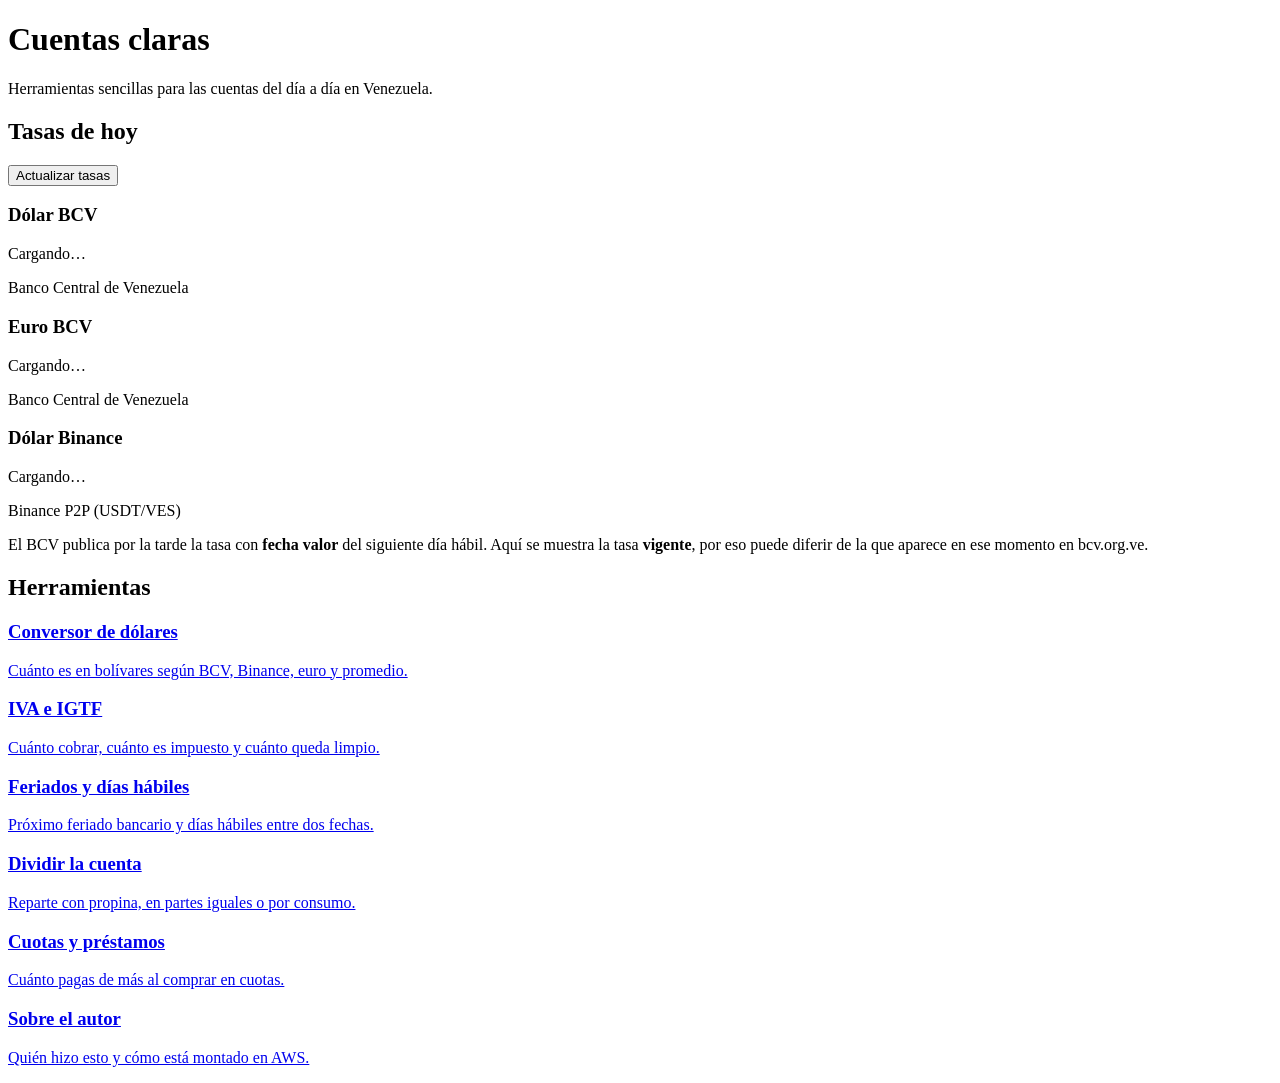
==== web/index.html @ 0f38b19d "Cuentas Claras: herramientas del día a día servidas desde S3 + CloudFront Sitio estático con cinco c" ====
<!DOCTYPE html>
<html lang="es">
<head>
  <meta charset="utf-8">
  <meta name="viewport" content="width=device-width, initial-scale=1">
  <title>Cuentas Claras — Herramientas del día a día en Venezuela</title>
  <meta name="description" content="Tasa del BCV y Binance, cálculo de IVA e IGTF, feriados bancarios, dividir la cuenta y comparar cuotas. Gratis y sin registro.">
  <link rel="stylesheet" href="/assets/css/base.css">
</head>
<body>
  <div class="encabezado">
    <h1>Cuentas claras</h1>
    <p class="subtitulo">Herramientas sencillas para las cuentas del día a día en Venezuela.</p>
  </div>

  <main>
    <section class="bloque" aria-labelledby="titulo-tasas">
      <div class="bloque-cabecera">
        <h2 id="titulo-tasas">Tasas de hoy</h2>
        <button type="button" id="btn-actualizar" class="boton boton-secundario">Actualizar tasas</button>
      </div>

      <div class="rejilla">
        <article class="tarjeta" id="tarjeta-bcv" data-estado="cargando">
          <h3 class="tarjeta-titulo">Dólar BCV</h3>
          <p class="tarjeta-valor" id="tasa-bcv">Cargando…</p>
          <p class="tarjeta-meta">
            <span class="etiqueta">Banco Central de Venezuela</span>
            <span class="fecha" id="fecha-bcv"></span>
          </p>
        </article>

        <article class="tarjeta" id="tarjeta-euro" data-estado="cargando">
          <h3 class="tarjeta-titulo">Euro BCV</h3>
          <p class="tarjeta-valor" id="tasa-euro">Cargando…</p>
          <p class="tarjeta-meta">
            <span class="etiqueta">Banco Central de Venezuela</span>
            <span class="fecha" id="fecha-euro"></span>
          </p>
        </article>

        <article class="tarjeta" id="tarjeta-binance" data-estado="cargando">
          <h3 class="tarjeta-titulo">Dólar Binance</h3>
          <p class="tarjeta-valor" id="tasa-binance">Cargando…</p>
          <p class="tarjeta-meta">
            <span class="etiqueta">Binance P2P (USDT/VES)</span>
            <span class="fecha" id="fecha-binance"></span>
          </p>
        </article>
      </div>

      <p class="aviso" id="aviso-tasas" hidden></p>

      <p class="nota">
        El BCV publica por la tarde la tasa con <strong>fecha valor</strong> del siguiente día
        hábil. Aquí se muestra la tasa <strong>vigente</strong>, por eso puede diferir de la que
        aparece en ese momento en bcv.org.ve.
      </p>
    </section>

    <section class="bloque" aria-labelledby="titulo-herramientas">
      <h2 id="titulo-herramientas">Herramientas</h2>

      <div class="enlaces">
        <a class="enlace-herramienta" href="/conversor/">
          <h3>Conversor de dólares</h3>
          <p>Cuánto es en bolívares según BCV, Binance, euro y promedio.</p>
        </a>

        <a class="enlace-herramienta" href="/iva-igtf/">
          <h3>IVA e IGTF</h3>
          <p>Cuánto cobrar, cuánto es impuesto y cuánto queda limpio.</p>
        </a>

        <a class="enlace-herramienta" href="/feriados/">
          <h3>Feriados y días hábiles</h3>
          <p>Próximo feriado bancario y días hábiles entre dos fechas.</p>
        </a>

        <a class="enlace-herramienta" href="/dividir-cuenta/">
          <h3>Dividir la cuenta</h3>
          <p>Reparte con propina, en partes iguales o por consumo.</p>
        </a>

        <a class="enlace-herramienta" href="/cuotas/">
          <h3>Cuotas y préstamos</h3>
          <p>Cuánto pagas de más al comprar en cuotas.</p>
        </a>

        <a class="enlace-herramienta" href="/autor/">
          <h3>Sobre el autor</h3>
          <p>Quién hizo esto y cómo está montado en AWS.</p>
        </a>
      </div>
    </section>
  </main>

  <script src="/assets/js/formato.js"></script>
  <script src="/assets/js/tasas.js"></script>
  <script src="/assets/js/marco.js"></script>
  <script>
    document.addEventListener('DOMContentLoaded', function () {
      window.Tasas.iniciar();
    });
  </script>
</body>
</html>
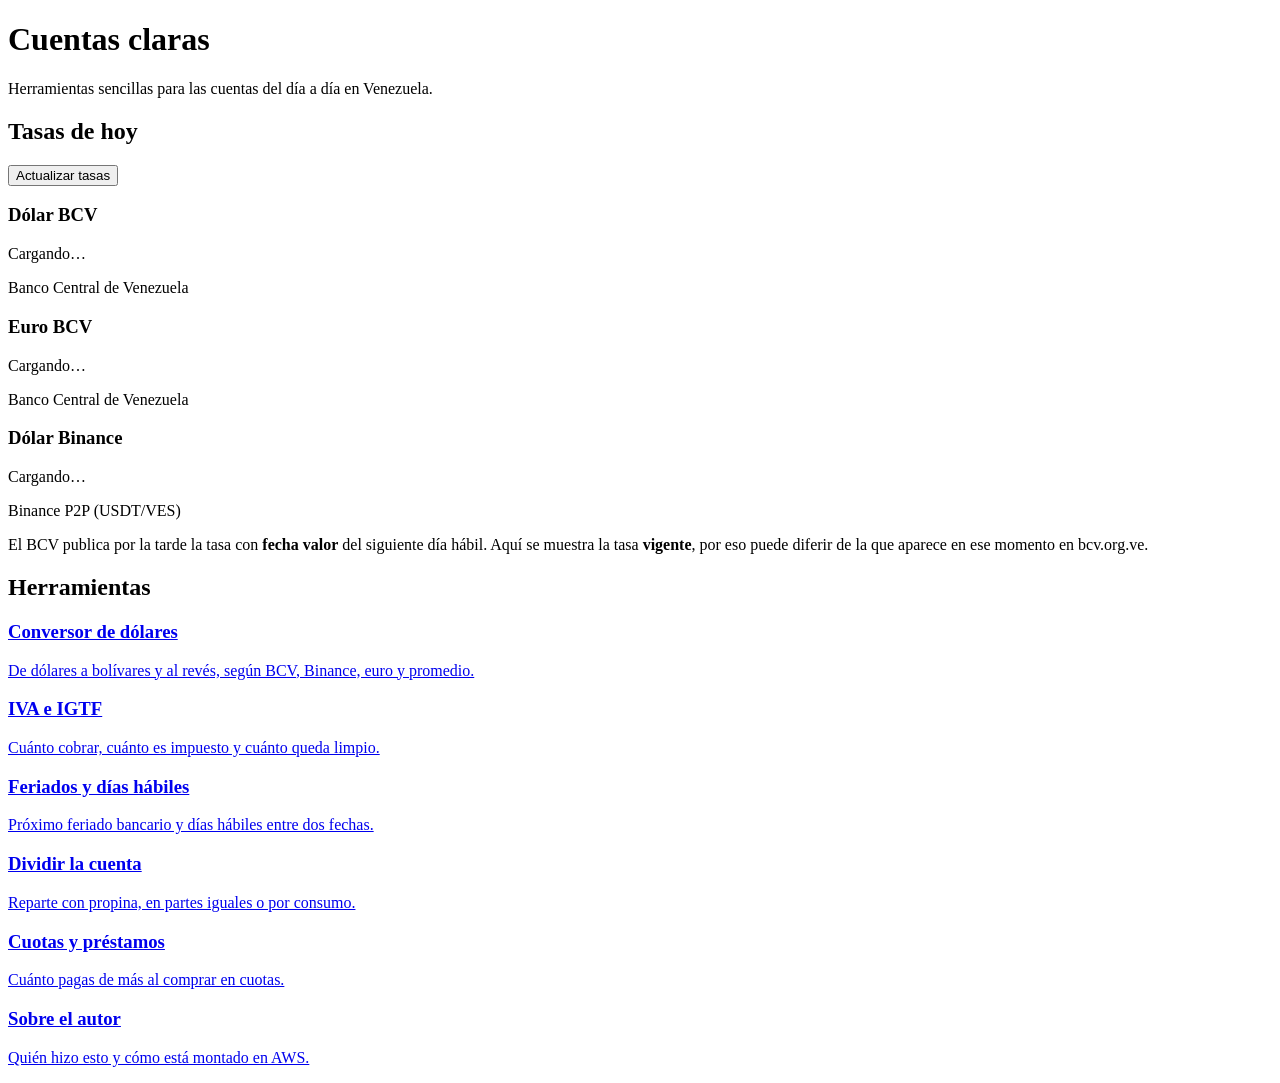
==== commit 293ba775: "Conversor en los dos sentidos, script para servir en local y autoría Conversor: - Nuevo selector de " ====
--- a/web/index.html
+++ b/web/index.html
@@ -64,7 +64,7 @@
       <div class="enlaces">
         <a class="enlace-herramienta" href="/conversor/">
           <h3>Conversor de dólares</h3>
-          <p>Cuánto es en bolívares según BCV, Binance, euro y promedio.</p>
+          <p>De dólares a bolívares y al revés, según BCV, Binance, euro y promedio.</p>
         </a>
 
         <a class="enlace-herramienta" href="/iva-igtf/">
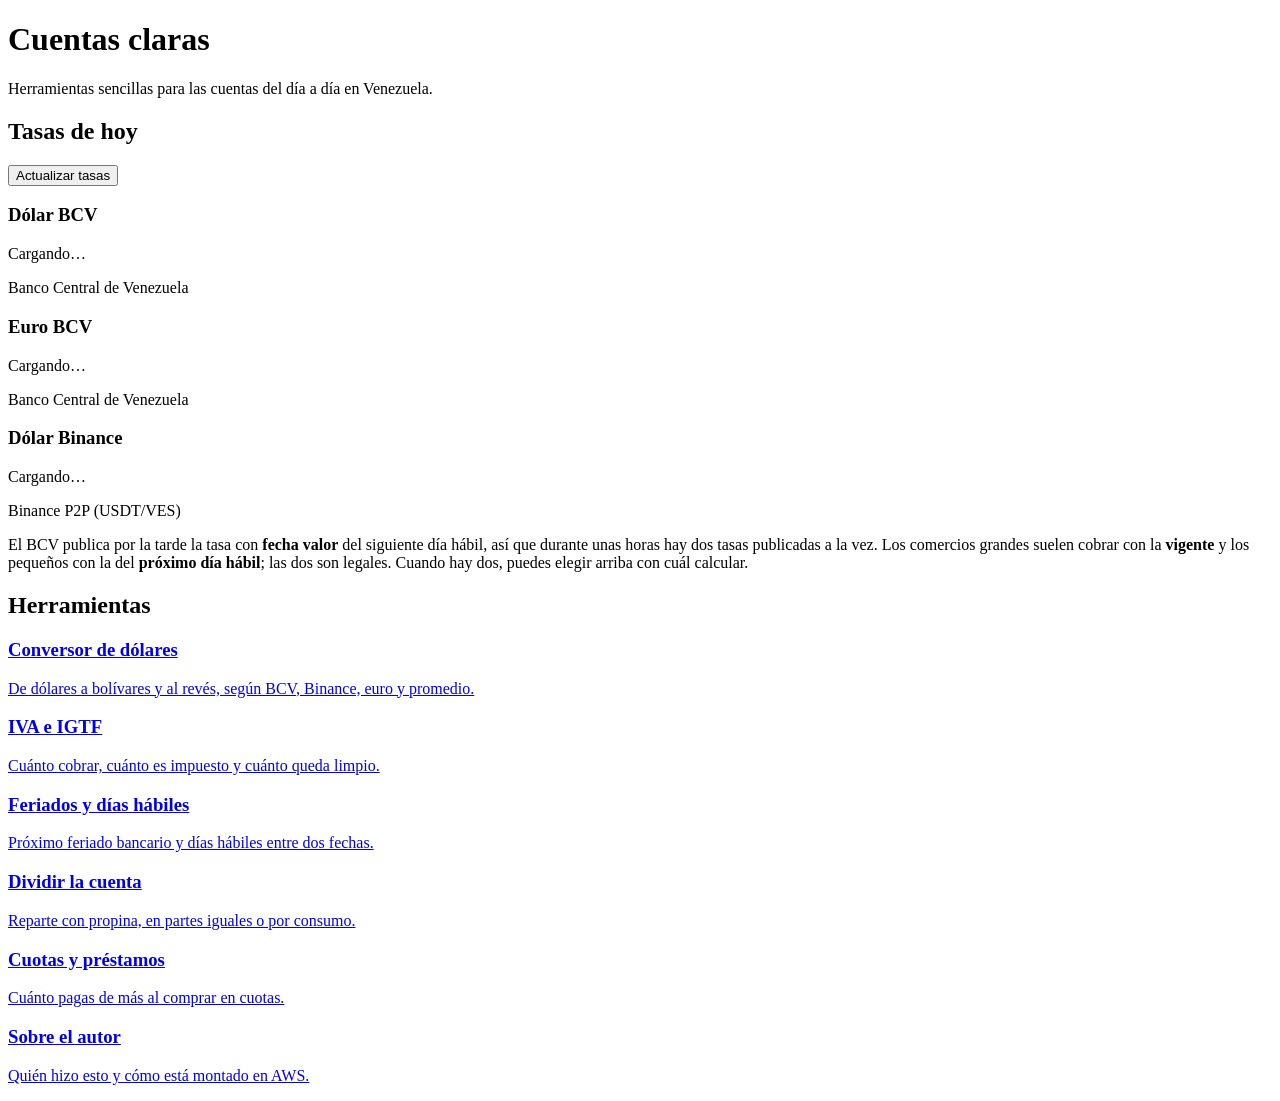
==== commit 12473e65: "Pone el selector de fecha valor en la portada y el conversor Un .segmentado con aria-pressed, el com" ====
--- a/web/index.html
+++ b/web/index.html
@@ -2,10 +2,21 @@
 <html lang="es">
 <head>
   <meta charset="utf-8">
+  <!-- Ruta base del sitio: vive en una subruta, no en la raiz del dominio.
+       Es la unica linea que sabe cual es; todas las rutas de abajo son
+       relativas a ella. -->
+  <base href="/cuentas-claras/">
   <meta name="viewport" content="width=device-width, initial-scale=1">
   <title>Cuentas Claras — Herramientas del día a día en Venezuela</title>
   <meta name="description" content="Tasa del BCV y Binance, cálculo de IVA e IGTF, feriados bancarios, dividir la cuenta y comparar cuotas. Gratis y sin registro.">
-  <link rel="stylesheet" href="/assets/css/base.css">
+  <!-- PWA: manifiesto, color de la barra del navegador e iconos. Todas las rutas
+       son relativas al <base href> de arriba, como el resto del sitio. -->
+  <link rel="manifest" href="manifest.webmanifest">
+  <meta name="theme-color" content="#0f172a">
+  <link rel="icon" href="assets/iconos/icono.svg" type="image/svg+xml">
+  <link rel="icon" href="assets/iconos/icono-32.png" sizes="32x32">
+  <link rel="apple-touch-icon" href="assets/iconos/icono-180.png">
+  <link rel="stylesheet" href="assets/css/base.css">
 </head>
 <body>
   <div class="encabezado">
@@ -49,12 +60,32 @@
         </article>
       </div>
 
+      <!-- Elegir la fecha valor. El BCV publica por la tarde la tasa del siguiente
+           día hábil, así que durante unas horas hay dos publicadas a la vez: los
+           comercios pequeños cobran con la del día siguiente y los grandes con la
+           vigente, y las dos son legales.
+
+           Se oculta ENTERO cuando no hay dos tasas distintas que elegir: un selector
+           de una sola opción es una elección falsa. Lo gobierna tasas.js, igual que
+           las tarjetas. -->
+      <div class="fecha-valor" id="selector-fecha" hidden>
+        <div class="segmentado" role="group" aria-label="Fecha valor de la tasa BCV">
+          <button type="button" id="fv-vigente" aria-pressed="true">Vigente hoy</button>
+          <button type="button" id="fv-proxima" aria-pressed="false">Próxima</button>
+        </div>
+        <p class="nota" id="dif-tasas" aria-live="polite"></p>
+      </div>
+
+      <p class="nota" id="nota-selector" hidden></p>
+
       <p class="aviso" id="aviso-tasas" hidden></p>
 
       <p class="nota">
         El BCV publica por la tarde la tasa con <strong>fecha valor</strong> del siguiente día
-        hábil. Aquí se muestra la tasa <strong>vigente</strong>, por eso puede diferir de la que
-        aparece en ese momento en bcv.org.ve.
+        hábil, así que durante unas horas hay dos tasas publicadas a la vez. Los comercios
+        grandes suelen cobrar con la <strong>vigente</strong> y los pequeños con la del
+        <strong>próximo día hábil</strong>; las dos son legales. Cuando hay dos, puedes
+        elegir arriba con cuál calcular.
       </p>
     </section>
 
@@ -62,32 +93,32 @@
       <h2 id="titulo-herramientas">Herramientas</h2>
 
       <div class="enlaces">
-        <a class="enlace-herramienta" href="/conversor/">
+        <a class="enlace-herramienta" href="conversor/">
           <h3>Conversor de dólares</h3>
           <p>De dólares a bolívares y al revés, según BCV, Binance, euro y promedio.</p>
         </a>
 
-        <a class="enlace-herramienta" href="/iva-igtf/">
+        <a class="enlace-herramienta" href="iva-igtf/">
           <h3>IVA e IGTF</h3>
           <p>Cuánto cobrar, cuánto es impuesto y cuánto queda limpio.</p>
         </a>
 
-        <a class="enlace-herramienta" href="/feriados/">
+        <a class="enlace-herramienta" href="feriados/">
           <h3>Feriados y días hábiles</h3>
           <p>Próximo feriado bancario y días hábiles entre dos fechas.</p>
         </a>
 
-        <a class="enlace-herramienta" href="/dividir-cuenta/">
+        <a class="enlace-herramienta" href="dividir-cuenta/">
           <h3>Dividir la cuenta</h3>
           <p>Reparte con propina, en partes iguales o por consumo.</p>
         </a>
 
-        <a class="enlace-herramienta" href="/cuotas/">
+        <a class="enlace-herramienta" href="cuotas/">
           <h3>Cuotas y préstamos</h3>
           <p>Cuánto pagas de más al comprar en cuotas.</p>
         </a>
 
-        <a class="enlace-herramienta" href="/autor/">
+        <a class="enlace-herramienta" href="autor/">
           <h3>Sobre el autor</h3>
           <p>Quién hizo esto y cómo está montado en AWS.</p>
         </a>
@@ -95,9 +126,10 @@
     </section>
   </main>
 
-  <script src="/assets/js/formato.js"></script>
-  <script src="/assets/js/tasas.js"></script>
-  <script src="/assets/js/marco.js"></script>
+  <script src="assets/js/formato.js"></script>
+  <script src="assets/js/tasas.js"></script>
+  <script src="assets/js/marco.js"></script>
+  <script src="assets/js/pwa.js"></script>
   <script>
     document.addEventListener('DOMContentLoaded', function () {
       window.Tasas.iniciar();
--- a/web/assets/css/base.css
+++ b/web/assets/css/base.css
@@ -0,0 +1,439 @@
+/*
+ * Sistema de diseño común a todas las herramientas.
+ * Las variables y los componentes (.tarjeta, .boton, .campo-control…) vienen del
+ * conversor original y se comparten ahora entre todas las páginas.
+ */
+
+:root {
+  --fondo: #0f172a;
+  --fondo-suave: #1b263b;
+  --borde: #2c3a52;
+  --texto: #eef2f9;
+  --texto-suave: #9aa8bf;
+  --acento: #4ea1ff;
+  /* Superficie de lo que va ENCIMA del sitio (hoy solo la banda de instalar).
+     Es más clara que --fondo-suave a propósito: en tema oscuro lo que separa una
+     capa de la de abajo es la luminosidad, no la sombra. Una sombra negra sobre
+     un fondo casi negro no se ve. */
+  --fondo-encima: #2a3b5e;
+  --borde-encima: #56789f;
+  --ok: #45d6a0;
+  --error: #ff6b6b;
+  --radio: 12px;
+  --ancho: 960px;
+}
+
+* { box-sizing: border-box; }
+
+/* Los componentes fijan su propio display (flex, block…), que le gana al atributo
+   hidden. Sin esto, ocultar un campo o una fila desde JavaScript no surte efecto. */
+[hidden] { display: none !important; }
+
+body {
+  margin: 0;
+  padding: 0 16px 48px;
+  font-family: system-ui, -apple-system, "Segoe UI", Roboto, Helvetica, Arial, sans-serif;
+  background: var(--fondo);
+  color: var(--texto);
+  line-height: 1.5;
+}
+
+main, .encabezado, .pie, .barra-interna { max-width: var(--ancho); margin: 0 auto; }
+
+a { color: var(--acento); }
+
+/* ------------------------------ barra superior --------------------------- */
+
+.barra {
+  border-bottom: 1px solid var(--borde);
+  margin: 0 -16px 24px;
+  padding: 0 16px;
+  background: rgba(15, 23, 42, 0.9);
+}
+
+.barra-interna {
+  display: flex;
+  flex-wrap: wrap;
+  gap: 8px 20px;
+  align-items: center;
+  padding: 14px 0;
+}
+
+.marca {
+  font-weight: 700;
+  font-size: 1.05rem;
+  color: var(--texto);
+  text-decoration: none;
+  white-space: nowrap;
+}
+.marca span { color: var(--acento); }
+
+.menu {
+  display: flex;
+  flex-wrap: wrap;
+  gap: 4px 14px;
+  margin-left: auto;
+}
+
+.menu a {
+  color: var(--texto-suave);
+  text-decoration: none;
+  font-size: 0.88rem;
+  padding: 4px 0;
+}
+.menu a:hover { color: var(--texto); }
+.menu a[aria-current="page"] { color: var(--texto); font-weight: 600; }
+
+/* ------------------------------ cabecera de página ----------------------- */
+
+.encabezado { text-align: center; margin-bottom: 28px; }
+.encabezado h1 { margin: 0 0 6px; font-size: 1.6rem; }
+.subtitulo { margin: 0; color: var(--texto-suave); }
+
+/* ------------------------------ bloques y tarjetas ----------------------- */
+
+.bloque {
+  background: var(--fondo-suave);
+  border: 1px solid var(--borde);
+  border-radius: var(--radio);
+  padding: 20px;
+  margin-bottom: 20px;
+}
+
+.bloque h2 { margin: 0 0 16px; font-size: 1.1rem; }
+
+.bloque-cabecera {
+  display: flex;
+  flex-wrap: wrap;
+  gap: 12px;
+  align-items: center;
+  justify-content: space-between;
+  margin-bottom: 16px;
+}
+.bloque-cabecera h2 { margin: 0; }
+
+.rejilla {
+  display: grid;
+  grid-template-columns: repeat(3, 1fr);
+  gap: 12px;
+}
+.rejilla-2 { grid-template-columns: repeat(2, 1fr); }
+.rejilla-4 { grid-template-columns: repeat(4, 1fr); }
+
+.tarjeta {
+  background: rgba(255, 255, 255, 0.03);
+  border: 1px solid var(--borde);
+  border-radius: var(--radio);
+  padding: 14px;
+}
+
+.tarjeta-titulo {
+  margin: 0 0 8px;
+  font-size: 0.85rem;
+  font-weight: 600;
+  color: var(--texto-suave);
+  text-transform: uppercase;
+  letter-spacing: 0.04em;
+}
+
+.tarjeta-valor {
+  margin: 0 0 8px;
+  font-size: 1.5rem;
+  font-weight: 700;
+  font-variant-numeric: tabular-nums;
+  word-break: break-word;
+}
+
+.tarjeta-meta {
+  margin: 0;
+  display: flex;
+  flex-direction: column;
+  gap: 2px;
+  font-size: 0.75rem;
+  color: var(--texto-suave);
+}
+
+.tarjeta[data-estado="cargando"] .tarjeta-valor { color: var(--texto-suave); font-weight: 500; font-size: 1rem; }
+.tarjeta[data-estado="error"] { border-color: var(--error); }
+.tarjeta[data-estado="error"] .tarjeta-valor { color: var(--error); font-size: 1rem; }
+.tarjeta[data-estado="listo"] .tarjeta-valor { color: var(--ok); }
+
+.tarjeta-resultado .tarjeta-valor { color: var(--texto); font-size: 1.35rem; }
+.rejilla-resultados { margin-top: 18px; grid-template-columns: repeat(4, 1fr); }
+.formula { font-family: ui-monospace, SFMono-Regular, Menlo, monospace; font-size: 0.72rem; }
+
+/* ------------------------------ formularios ------------------------------ */
+
+.formulario {
+  display: flex;
+  flex-wrap: wrap;
+  gap: 12px;
+  align-items: flex-end;
+}
+
+.campo { flex: 1 1 200px; display: block; }
+.campo-etiqueta { display: block; margin-bottom: 6px; font-size: 0.85rem; color: var(--texto-suave); }
+
+.campo-control {
+  display: flex;
+  align-items: center;
+  background: var(--fondo);
+  border: 1px solid var(--borde);
+  border-radius: var(--radio);
+  padding: 0 12px;
+}
+.campo-control:focus-within { border-color: var(--acento); }
+.prefijo, .sufijo { color: var(--texto-suave); }
+.prefijo { margin-right: 6px; }
+.sufijo { margin-left: 6px; font-size: 0.85rem; }
+
+.campo-control input,
+.campo-control select {
+  flex: 1;
+  width: 100%;
+  border: 0;
+  background: transparent;
+  color: var(--texto);
+  font-size: 1.05rem;
+  padding: 12px 0;
+  outline: none;
+  font-variant-numeric: tabular-nums;
+  font-family: inherit;
+}
+.campo-control select option { background: var(--fondo-suave); color: var(--texto); }
+
+.casilla {
+  display: flex;
+  align-items: center;
+  gap: 8px;
+  font-size: 0.9rem;
+  color: var(--texto-suave);
+  cursor: pointer;
+  padding: 12px 0;
+}
+.casilla input { width: 16px; height: 16px; accent-color: var(--acento); cursor: pointer; }
+.casilla[data-inactiva="si"] { opacity: 0.55; cursor: default; }
+.casilla[data-inactiva="si"] input { cursor: default; }
+
+.boton {
+  border: 0;
+  border-radius: var(--radio);
+  background: var(--acento);
+  color: #06121f;
+  font-size: 0.95rem;
+  font-weight: 600;
+  padding: 12px 20px;
+  cursor: pointer;
+  font-family: inherit;
+}
+.boton:hover { filter: brightness(1.08); }
+
+.boton-secundario {
+  background: transparent;
+  border: 1px solid var(--borde);
+  color: var(--texto);
+  padding: 8px 14px;
+  font-weight: 500;
+}
+.boton-secundario[disabled] { opacity: 0.5; cursor: progress; }
+
+/* Selector de modo (directo / inverso, contado / préstamo…) */
+.segmentado {
+  display: inline-flex;
+  border: 1px solid var(--borde);
+  border-radius: var(--radio);
+  overflow: hidden;
+  margin-bottom: 16px;
+}
+.segmentado button {
+  border: 0;
+  background: transparent;
+  color: var(--texto-suave);
+  font-size: 0.88rem;
+  font-family: inherit;
+  padding: 9px 16px;
+  cursor: pointer;
+}
+.segmentado button[aria-pressed="true"] { background: var(--acento); color: #06121f; font-weight: 600; }
+
+/* Selector de fecha valor de la tasa BCV. El .segmentado y la línea de la
+   diferencia van juntos: la frase explica qué hace el botón, así que se le pega en
+   vez de heredar el margen de 16px que .segmentado lleva en general.
+
+   No necesita nada más: la variante de móvil de .segmentado (más abajo) ya lo
+   convierte en dos botones a ancho completo. */
+.fecha-valor { margin: 16px 0 0; }
+.fecha-valor .segmentado { margin-bottom: 6px; }
+.fecha-valor .nota { margin-top: 0; }
+
+/* ------------------------------ desglose --------------------------------- */
+
+.desglose { margin: 18px 0 0; border-top: 1px solid var(--borde); }
+
+.fila {
+  display: flex;
+  justify-content: space-between;
+  gap: 16px;
+  padding: 11px 0;
+  border-bottom: 1px solid var(--borde);
+  font-size: 0.95rem;
+}
+.fila dt { color: var(--texto-suave); margin: 0; }
+.fila dd { margin: 0; font-variant-numeric: tabular-nums; text-align: right; }
+.fila-total { font-size: 1.2rem; font-weight: 700; border-bottom: 0; }
+.fila-total dt { color: var(--texto); }
+.fila-total dd { color: var(--ok); }
+.equivalente { display: block; font-size: 0.75rem; color: var(--texto-suave); font-weight: 400; }
+
+/* ------------------------------ listas ----------------------------------- */
+
+.lista { list-style: none; margin: 0; padding: 0; }
+.lista li {
+  display: flex;
+  justify-content: space-between;
+  gap: 12px;
+  padding: 10px 0;
+  border-bottom: 1px solid var(--borde);
+  font-size: 0.9rem;
+}
+.lista li:last-child { border-bottom: 0; }
+.lista .fecha-item { color: var(--texto-suave); font-variant-numeric: tabular-nums; white-space: nowrap; }
+.lista li[data-pasado="si"] { opacity: 0.45; }
+
+/* Accesos a las herramientas desde el inicio */
+.enlaces { display: grid; grid-template-columns: repeat(3, 1fr); gap: 12px; }
+.enlace-herramienta {
+  display: block;
+  text-decoration: none;
+  color: inherit;
+  background: rgba(255, 255, 255, 0.03);
+  border: 1px solid var(--borde);
+  border-radius: var(--radio);
+  padding: 16px;
+}
+.enlace-herramienta:hover { border-color: var(--acento); }
+.enlace-herramienta h3 { margin: 0 0 6px; font-size: 1rem; }
+.enlace-herramienta p { margin: 0; font-size: 0.82rem; color: var(--texto-suave); }
+
+/* ------------------------------ varios ----------------------------------- */
+
+.error { margin: 12px 0 0; color: var(--error); font-size: 0.85rem; }
+.aviso { margin: 14px 0 0; color: var(--texto-suave); font-size: 0.8rem; }
+.nota { margin: 14px 0 0; color: var(--texto-suave); font-size: 0.78rem; line-height: 1.45; }
+.nota strong { color: var(--texto); font-weight: 600; }
+
+.pie {
+  margin-top: 28px;
+  padding-top: 20px;
+  border-top: 1px solid var(--borde);
+  font-size: 0.78rem;
+  color: var(--texto-suave);
+  text-align: center;
+}
+.pie p { margin: 4px 0; }
+.pie-creditos { opacity: 0.7; }
+
+/* Es un <button> y no un <a> porque hace algo, no lleva a ninguna parte; se
+   pinta como los demás enlaces del pie para no romper la línea. Lo pone
+   assets/js/pwa.js, y solo cuando la instalación es realmente posible. */
+.pie-instalar {
+  border: 0;
+  background: none;
+  padding: 0;
+  font: inherit;
+  color: var(--acento);
+  text-decoration: underline;
+  cursor: pointer;
+}
+.pie-instalar:hover { filter: brightness(1.15); }
+
+.diagrama { width: 100%; height: auto; margin: 8px 0 4px; }
+
+/* ------------------- invitación a instalar la aplicación ------------------ */
+/* Va fija sobre el contenido, no dentro del flujo: aparece cuando el navegador
+   avisa que el sitio es instalable, y no debe empujar la página que el visitante
+   está leyendo. La inyecta assets/js/pwa.js.
+
+   ⚠️ NO usa --fondo-suave ni --borde, que son los de .tarjeta. Con esos tokens la
+   banda salía del mismo color que las tarjetas y se leía como una tarjeta más
+   puesta encima, no como un aviso. Una capa superpuesta necesita separarse de lo
+   que tapa, y aquí eso se consigue con luminosidad y con un borde teñido del
+   color de acento. */
+
+.instalar {
+  position: fixed;
+  left: 16px;
+  right: 16px;
+  bottom: 20px;
+  z-index: 50;
+  max-width: 560px;
+  margin: 0 auto;
+  display: flex;
+  flex-wrap: wrap;
+  align-items: center;
+  gap: 14px;
+  padding: 16px 18px;
+  border: 1px solid var(--borde-encima);
+  border-radius: 16px;
+  background: var(--fondo-encima);
+  /* El halo de acento es lo que hace el trabajo; la sombra negra solo asienta el
+     borde inferior contra el contenido. */
+  box-shadow:
+    0 0 0 4px rgba(78, 161, 255, 0.12),
+    0 18px 44px rgba(0, 0, 0, 0.65);
+  /* El movimiento es lo que capta la mirada: algo que aparece quieto en una
+     página ya dibujada pasa desapercibido. */
+  animation: instalar-entra 380ms cubic-bezier(0.16, 1, 0.3, 1) both;
+}
+
+@keyframes instalar-entra {
+  from { opacity: 0; transform: translateY(20px) scale(0.97); }
+  to   { opacity: 1; transform: none; }
+}
+
+/* Quien pidió menos movimiento igual tiene que ver la banda: se queda sin la
+   animación, no sin el aviso. */
+@media (prefers-reduced-motion: reduce) {
+  .instalar { animation: none; }
+}
+
+.instalar-icono {
+  width: 48px;
+  height: 48px;
+  flex: none;
+  border-radius: 11px;
+  /* El icono es azul oscuro: sin el anillo se funde con la banda. */
+  box-shadow: 0 0 0 1px rgba(255, 255, 255, 0.18);
+}
+
+/* El ancho base es el del título en una línea: con menos, "¿Instalar Cuentas
+   Claras?" se parte en dos y la banda pierde el golpe de vista. */
+.instalar-texto { flex: 1 1 195px; margin: 0; font-size: 0.9rem; }
+.instalar-texto strong { display: block; font-size: 1rem; font-weight: 700; margin-bottom: 2px; }
+.instalar-texto span { color: #c3cee0; font-size: 0.82rem; }
+
+.instalar-acciones { display: flex; gap: 8px; margin-left: auto; }
+.instalar-acciones .boton { padding: 10px 16px; font-size: 0.9rem; white-space: nowrap; }
+/* El botón principal se levanta del panel; el secundario se apoya en el borde
+   claro de la banda, no en --borde, que aquí no se vería. */
+.instalar-acciones .boton:not(.boton-secundario) { box-shadow: 0 4px 14px rgba(78, 161, 255, 0.4); }
+.instalar-acciones .boton-secundario { border-color: var(--borde-encima); }
+
+@media (max-width: 980px) {
+  .rejilla-resultados, .rejilla-4 { grid-template-columns: repeat(2, 1fr); }
+}
+
+@media (max-width: 700px) {
+  .rejilla, .rejilla-2, .rejilla-4, .rejilla-resultados, .enlaces { grid-template-columns: 1fr; }
+  .formulario .boton { width: 100%; }
+  .menu { margin-left: 0; width: 100%; }
+  .segmentado { display: flex; width: 100%; }
+  .segmentado button { flex: 1; }
+  /* Con el icono y el texto delante, los dos botones caen a su propia
+     línea en un teléfono: que la ocupen entera en vez de amontonarse. */
+  .instalar-acciones { width: 100%; }
+  .instalar-acciones .boton { flex: 1; }
+  /* Menos ancho base que en escritorio: con 195px el texto no cabe junto al
+     icono en una pantalla de 320 y el icono se queda solo en una línea. */
+  .instalar-texto { flex-basis: 140px; }
+}
